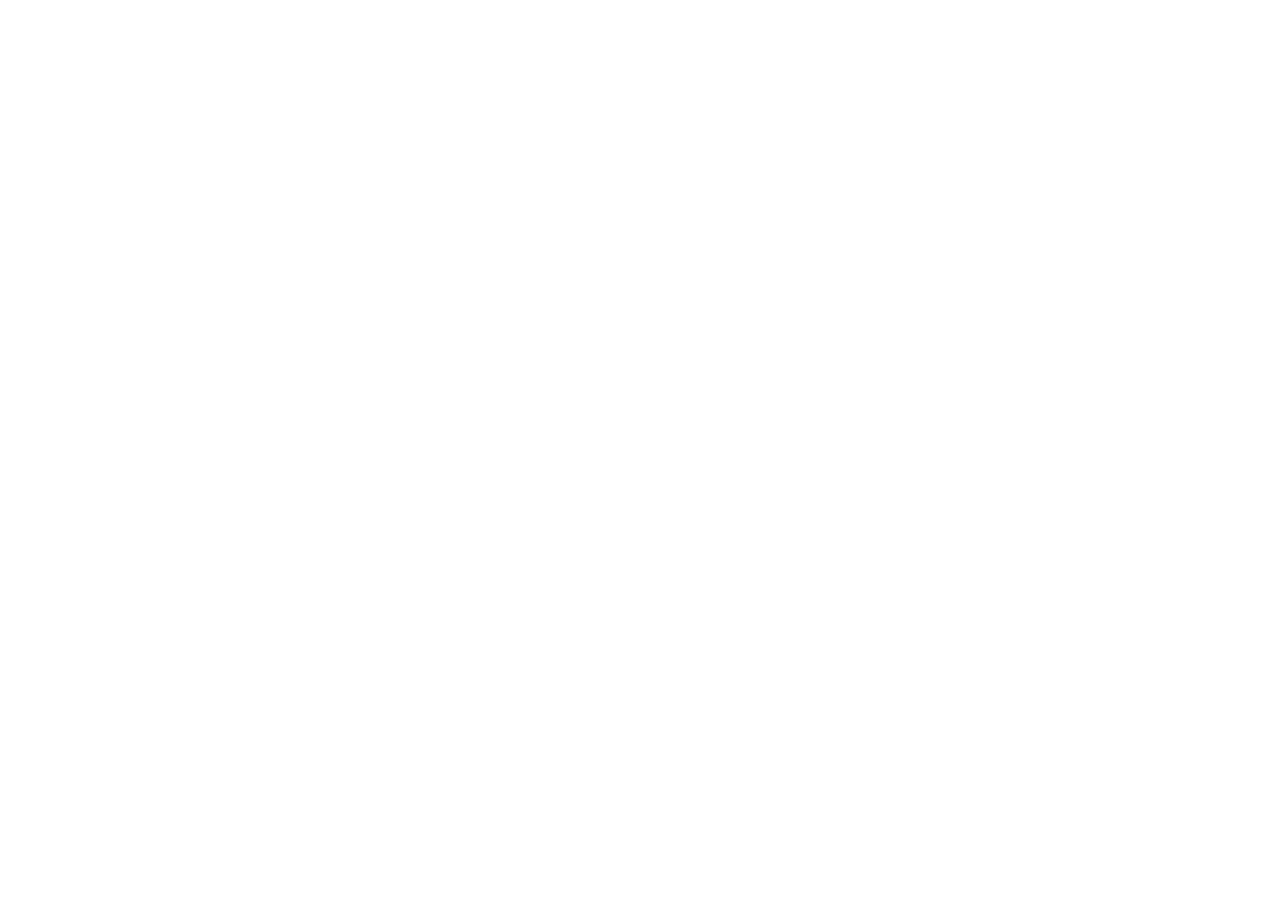
==== index.html @ c2c37ba0 "se agrego el index, estilos y pagina de contacto" ====
<!DOCTYPE html>
<html lang="en">
<head>
    <meta charset="UTF-8">
    <meta name="viewport" content="width=device-width, initial-scale=1.0">
    <title>Celu Norte</title>
    <link rel="stylesheet" href="./css/estilos.css">
</head>
<body>
    
</body>
</html>
---- css/estilos.css ----
*{
    margin:0;
    padding: 0%;
    box-sizing: border-box;
}
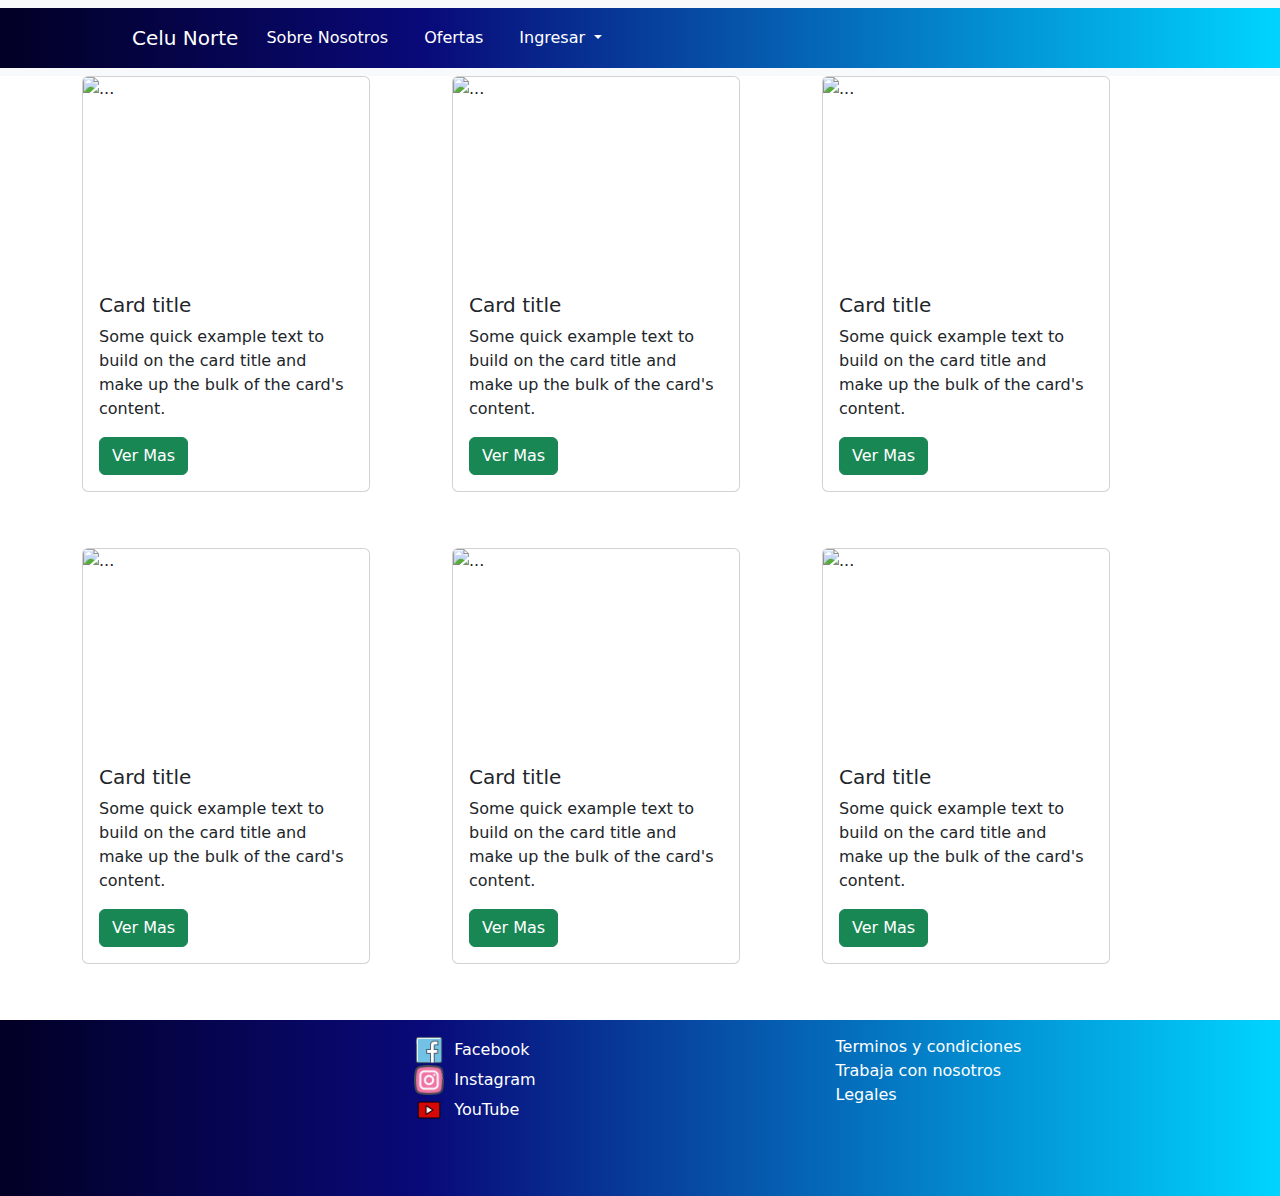
==== commit d85a9acd: "se agrego el navbar, cards y el footer, tambien se hicieron detalles de css" ====
--- a/index.html
+++ b/index.html
@@ -5,8 +5,162 @@
     <meta name="viewport" content="width=device-width, initial-scale=1.0">
     <title>Celu Norte</title>
     <link rel="stylesheet" href="./css/estilos.css">
+    <link href="https://cdn.jsdelivr.net/npm/bootstrap@5.3.3/dist/css/bootstrap.min.css" rel="stylesheet" integrity="sha384-QWTKZyjpPEjISv5WaRU9OFeRpok6YctnYmDr5pNlyT2bRjXh0JMhjY6hW+ALEwIH" crossorigin="anonymous">
 </head>
 <body>
-    
+    <header>
+        <nav class="navbar navbar-expand-lg navbar-light bg-light ">
+            <div class="container-fluid header-footer">
+                <img src="https://dplnews.com/wp-content/uploads/2020/08/Dplnews_celular_as310820.gif" alt="" class="icono">
+              <a class="navbar-brand" href="index.html">Celu Norte</a>
+              <button class="navbar-toggler" type="button" data-bs-toggle="collapse" data-bs-target="#navbarSupportedContent" aria-controls="navbarSupportedContent" aria-expanded="false" aria-label="Toggle navigation">
+                <span class="navbar-toggler-icon"></span>
+              </button>
+              <div class="collapse navbar-collapse" id="navbarSupportedContent">
+                <ul class="navbar-nav me-auto mb-2 mb-lg-0">
+                  <li class="nav-item">
+                    <a class="nav-link" aria-current="page" href="#">Sobre Nosotros</a>
+                  </li>
+                  <li class="nav-item">
+                    <a class="nav-link" href="#">Ofertas</a>
+                  </li>
+                  <li class="nav-item dropdown boton-inicio">
+                    <a class="nav-link dropdown-toggle " href="#" id="navbarDropdown" role="button" data-bs-toggle="dropdown" aria-expanded="false">
+                      Ingresar
+                    </a>
+                    <ul class="dropdown-menu menu-ingresar" aria-labelledby="navbarDropdown">
+                      <li><a class="dropdown-item" href="#">Iniciar Sesion</a></li>
+                      <li><a class="dropdown-item" href="#">Registrate</a></li>
+                      <li><hr class="dropdown-divider"></li>
+                      <li><a class="dropdown-item" href="#">Salir</a></li>
+                    </ul>
+                  </li>             
+                </ul>           
+              </div>
+            </div>
+          </nav>
+    </header>
+    <main>
+        <section class="container">
+            <article class="row">
+              <!-- Producto 1 -->
+              <div class="col-sm-12 col-md-6 col-lg-4">
+                <div class="card tamanio-tarjeta">
+                  <img src="./img/star1.jpg" class="card-img-top" alt="..." />
+                  <div class="card-body">
+                    <h5 class="card-title">Card title</h5>
+                    <p class="card-text">
+                      Some quick example text to build on the card title and make up
+                      the bulk of the card's content.
+                    </p>
+                    <a
+                      href="./paginas/productos/producto1.html"
+                      class="btn btn-success"
+                      >Ver Mas</a
+                    >
+                  </div>
+                </div>
+              </div>
+              <!-- Producto 2 -->
+              <div class="col-sm-12 col-md-6 col-lg-4">
+                <div class="card tamanio-tarjeta">
+                  <img src="./img/star7.avif" class="card-img-top" alt="..." />
+                  <div class="card-body">
+                    <h5 class="card-title">Card title</h5>
+                    <p class="card-text">
+                      Some quick example text to build on the card title and make up
+                      the bulk of the card's content.
+                    </p>
+                    <a
+                      href="./paginas/productos/producto2.html"
+                      class="btn btn-success"
+                      >Ver Mas</a
+                    >
+                  </div>
+                </div>
+              </div>
+              <!-- Producto 3 -->
+              <div class="col-sm-12 col-md-6 col-lg-4">
+                <div class="card tamanio-tarjeta">
+                  <img src="./img/star3.jpg" class="card-img-top" alt="..." />
+                  <div class="card-body">
+                    <h5 class="card-title">Card title</h5>
+                    <p class="card-text">
+                      Some quick example text to build on the card title and make up
+                      the bulk of the card's content.
+                    </p>
+                    <a
+                      href="./paginas/productos/producto3.html"
+                      class="btn btn-success"
+                      >Ver Mas</a
+                    >
+                  </div>
+                </div>
+              </div>
+            </article>
+            <article class="row">
+              <!-- Producto 1 -->
+              <div class="col-sm-12 col-md-6 col-lg-4">
+                <div class="card tamanio-tarjeta">
+                  <img src="./img/star4.jpeg" class="card-img-top" alt="..." />
+                  <div class="card-body">
+                    <h5 class="card-title">Card title</h5>
+                    <p class="card-text">
+                      Some quick example text to build on the card title and make up
+                      the bulk of the card's content.
+                    </p>
+                    <a href="#" class="btn btn-success">Ver Mas</a>
+                  </div>
+                </div>
+              </div>
+              <!-- Producto 2 -->
+              <div class="col-sm-12 col-md-6 col-lg-4">
+                <div class="card tamanio-tarjeta">
+                  <img src="./img/star5.jpg" class="card-img-top" alt="..." />
+                  <div class="card-body">
+                    <h5 class="card-title">Card title</h5>
+                    <p class="card-text">
+                      Some quick example text to build on the card title and make up
+                      the bulk of the card's content.
+                    </p>
+                    <a href="#" class="btn btn-success">Ver Mas</a>
+                  </div>
+                </div>
+              </div>
+              <!-- Producto 3 -->
+              <div class="col-sm-12 col-md-6 col-lg-4">
+                <div class="card tamanio-tarjeta">
+                  <img src="./img/star6.avif" class="card-img-top" alt="..." />
+                  <div class="card-body">
+                    <h5 class="card-title">Card title</h5>
+                    <p class="card-text">
+                      Some quick example text to build on the card title and make up
+                      the bulk of the card's content.
+                    </p>
+                    <a href="#" class="btn btn-success">Ver Mas</a>
+                  </div>
+                </div>
+              </div>
+            </article>
+          </section>
+    </main>
+    <footer class="footer header-footer">
+        <section class="row logo-principal justify-content-between">
+            <ul class="navbar-nav col-sm-12 col-md-6 col-lg-3">
+                <img src="https://cdn3d.iconscout.com/3d/premium/thumb/telefono-sonando-10127892-8239819.png" alt="" class="icono">
+              </ul>
+          <ul class="navbar-nav col-sm-12 col-md-6 col-lg-3">
+            <li><img src="iconos/facebook.ico" alt="" class="icono-p"><a href="" >Facebook</a></li>
+            <li><img src="iconos/instagram.ico" alt="" class="icono-p"><a href="" >Instagram</a></li>
+            <li><img src="iconos/youtube.ico" alt="" class="icono-p"><a href="" >YouTube</a></li>
+          </ul>
+          <ul class="navbar-nav col-sm-12 col-md-6 col-lg-3">
+            <li><a href="">Terminos y condiciones</a></li>
+            <li><a href="">Trabaja con nosotros</a></li>
+            <li><a href="">Legales</a></li>
+          </ul>
+          </section>
+    </footer>
+    <script src="https://cdn.jsdelivr.net/npm/bootstrap@5.3.3/dist/js/bootstrap.bundle.min.js" integrity="sha384-YvpcrYf0tY3lHB60NNkmXc5s9fDVZLESaAA55NDzOxhy9GkcIdslK1eN7N6jIeHz" crossorigin="anonymous"></script>
 </body>
 </html>--- a/css/estilos.css
+++ b/css/estilos.css
@@ -2,4 +2,89 @@
     margin:0;
     padding: 0%;
     box-sizing: border-box;
-}+}
+
+.icono{
+    width:100px;
+    margin: 5px;
+}
+.header-footer{
+    background: rgb(2,0,36);
+    background: linear-gradient(90deg, rgba(2,0,36,1) 0%, rgba(9,9,121,1) 33%, rgba(0,212,255,1) 100%);
+    a{
+        margin: 10px;
+        color: white;
+        white-space: nowrap;
+    }
+}
+.menu-ingresar a{
+    color: gray;
+}
+.row{
+    width: 100%;
+    max-width: 1110px;
+    margin: 56px auto;
+    padding: 0;
+    display: flex;
+    justify-content: space-between;
+    align-items: flex-start;
+
+}
+
+.footer {
+    margin-top: 30px;
+    display: flex;
+    justify-content: space-between;
+    align-items: center;
+    background-color: aquamarine;
+    padding: 10px;
+  }
+  
+  .footer ul {
+    margin: 5px;
+    list-style: none;
+    
+  }
+  
+  .footer a {
+    text-decoration: none;
+    color: white;
+  }
+  .footer li :hover{
+    color: grey;
+  }
+  .icono-p{
+    width:30px;
+  }
+  .header-footer li :hover{
+    color: grey;
+  }
+  @media (max-width: 700px) {
+    .media-form {
+      width: 100%;
+    }
+  
+    .tamanio-tarjeta {
+      width: 100%;
+    }
+    .footer{
+        width: 100%;
+    }
+  }
+  .tamanio-tarjeta {
+    width: 18rem;
+  }
+  
+  .card img {
+    height: 200px;
+    object-fit: cover;
+  }
+  
+  .carousel-inner img {
+    height: 500px;
+    object-fit: cover;
+  }
+  
+  .media-form {
+    width: 25%;
+  }
